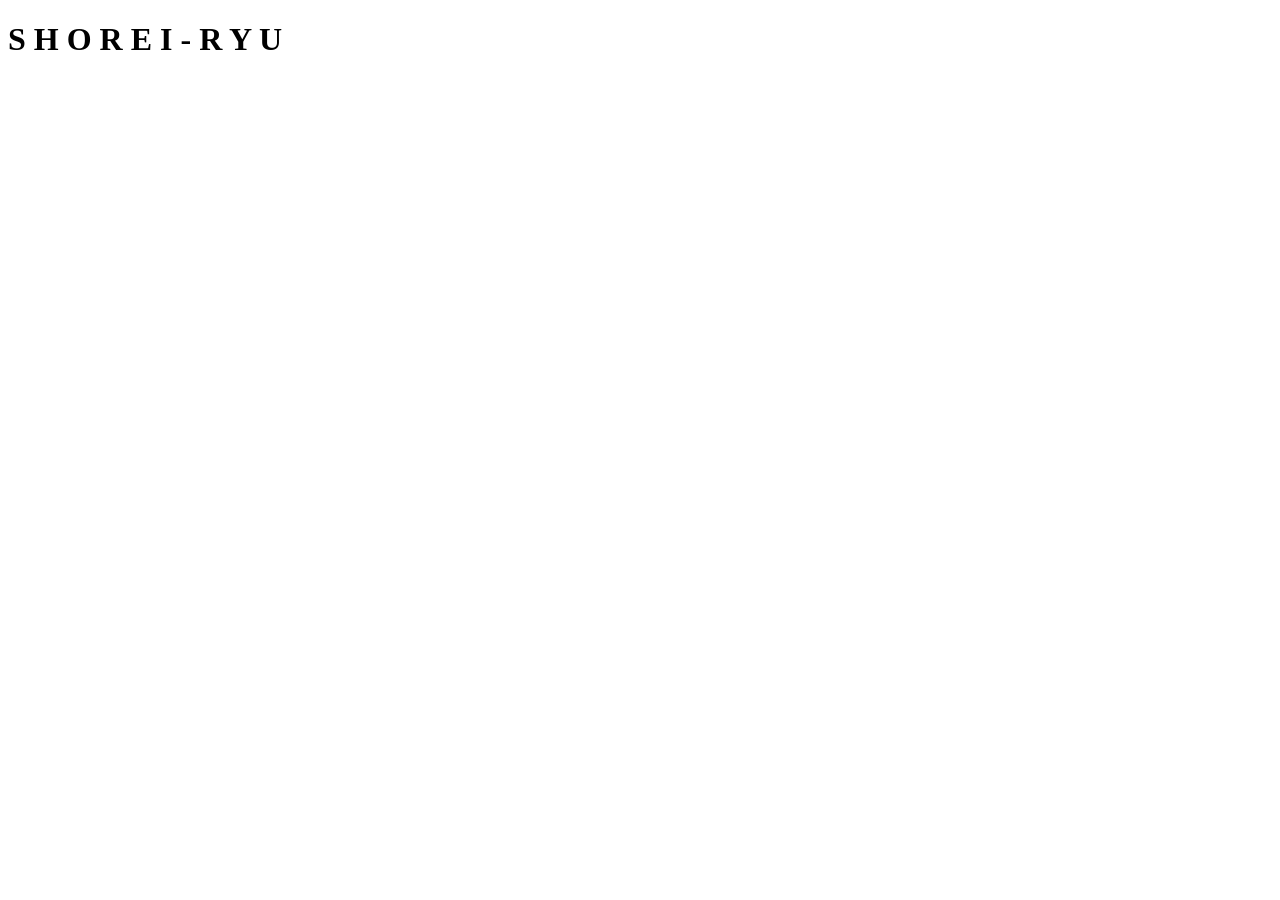
==== index.html @ 97dd445e "Add files via upload" ====
<!DOCTYPE html>
<html lang="en">
<head>
    <meta charset="UTF-8">
    <meta name="viewport" content="width=device-width, initial-scale=1.0">
    <title>Shorei-Ryu</title>
    <link rel="stylesheet" href="../CSS/indice.css">
    <h1>S H O R E I - R Y U</h1>
    
</head>

    
    
    
<body>
    
</body>
</html>
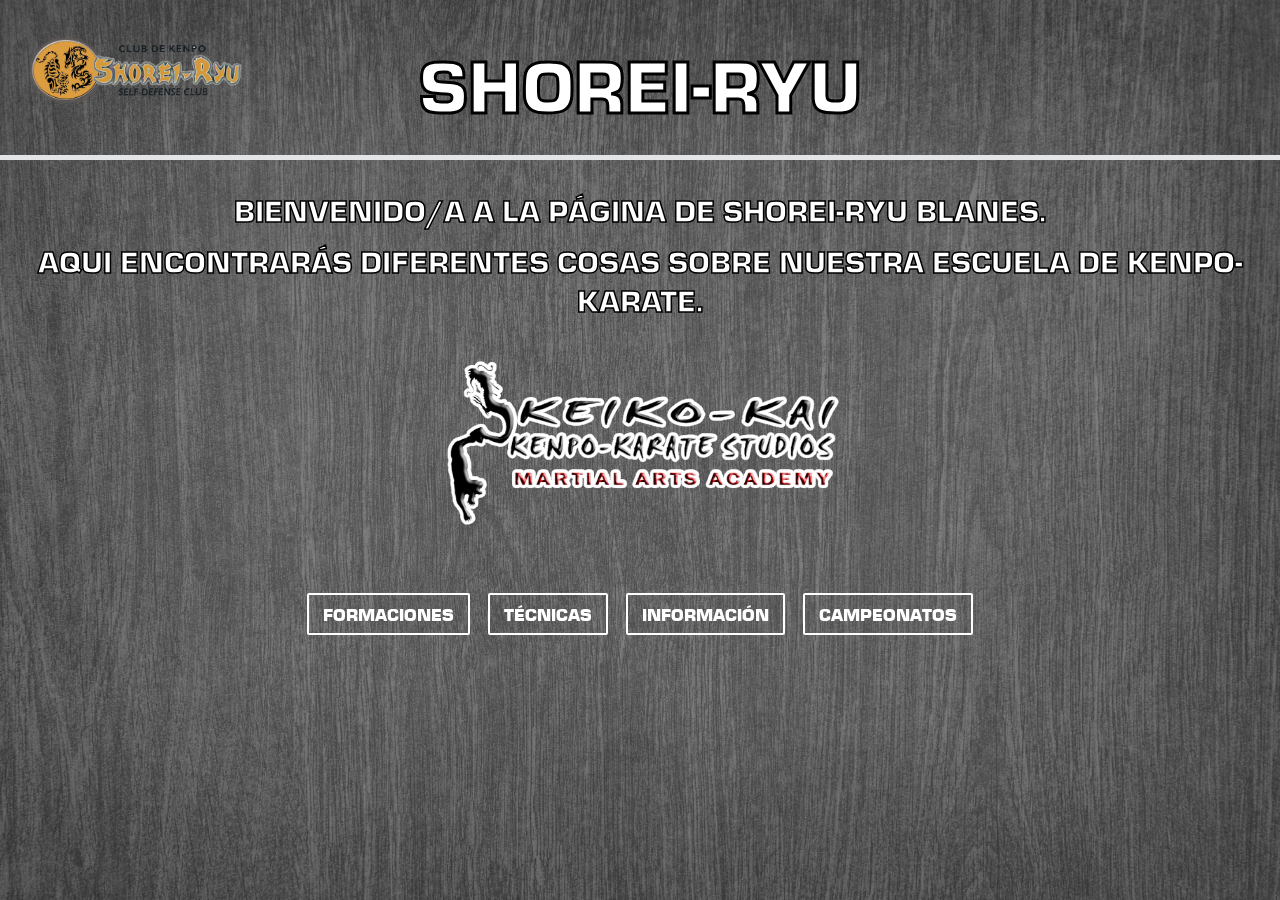
==== commit dac2bb5f: "Add files via upload" ====
--- a/index.html
+++ b/index.html
@@ -3,16 +3,35 @@
 <head>
     <meta charset="UTF-8">
     <meta name="viewport" content="width=device-width, initial-scale=1.0">
+    <link rel="icon" type="image/x-icon" href="/IMG/ukks 2 PMG.png">
     <title>Shorei-Ryu</title>
-    <link rel="stylesheet" href="../CSS/indice.css">
-    <h1>S H O R E I - R Y U</h1>
+    <link rel="stylesheet" href="../CSS/index.css">
+</head>
+<body>
+    <div class="top-bar">
+        <img src="IMG/shorei ryu bueno.png" alt="Logo" class="logo">
+        <h1 class="shorei-ryu">SHOREI-RYU</h1>
+        <div class="spacer"></div>
+    </div>
     
-</head>
+    <div class="divisor"></div>
+    
+    <b class="presentacion">BIENVENIDO/A A LA PÁGINA DE SHOREI-RYU BLANES.</b> <b class="presentacion2">AQUI ENCONTRARÁS DIFERENTES COSAS SOBRE NUESTRA ESCUELA DE KENPO-KARATE.
+    </b>
+    <br>
 
-    
-    
-    
-<body>
+        <img src="IMG/blanco.png" alt="Logo" class="logo2">
+
+    <br>
+    <br>
+    <br>
+
+    <nav class="pages-links" aria-label="Paginas del sitio">
+        <b><a href="pages/formaciones.html">FORMACIONES</a></b>
+        <b><a href="pages/tecnicas.html">TÉCNICAS</a></b>
+        <b><a href="pages/informacion.html">INFORMACIÓN</a></b> 
+        <b><a href="pages/campeonatos.html">CAMPEONATOS</a></b>
+    </nav>
     
 </body>
 </html>
--- a/CSS/index.css
+++ b/CSS/index.css
@@ -0,0 +1,291 @@
+@font-face {
+  font-family: "Eurostar Black";
+  src: url("../Fuentes/Eurostar\ Black.ttf") format("opentype");
+  font-weight: normal;
+  font-style: normal;
+}
+
+@font-face {
+  font-family: "Race";
+  src: url("../Fuentes/Race Sport.ttf") format("truetype");
+  font-weight: normal;
+  font-style: normal;
+}
+
+@font-face {
+  font-family: "Microgramma";
+  src: url("../Fuentes//Microgramma\ D\ Extended\ Bold.otf") format("opentype");
+  font-weight: normal;
+  font-style: normal;
+}
+
+@font-face {
+  font-family: "Waukegan LDO";
+  src: url("../Fuentes/Waukegan\ LDO.ttf") format("opentype");
+  font-weight: normal;
+  font-style: normal;
+}
+
+
+@font-face {
+  font-family: "Shelten";
+  src: url("../Fuentes/Shelten.ttf") format("opentype");
+  font-weight: normal;
+  font-style: normal;
+}
+
+@font-face {
+  font-family: "Sport Break";
+  src: url("../Fuentes/Sport\ Break\ Free\ Version.otf") format("opentype");
+  font-weight: normal;
+  font-style: normal;
+}
+
+
+.font-eurostar-black {
+  font-family: "Eurostar Black", Arial, sans-serif;
+}
+
+.font-race {
+  font-family: "Race", Arial, sans-serif;
+}
+
+.font-microgramma {
+  font-family: "Microgramma", Arial, sans-serif;
+}
+.font-waukegan-ldo {
+  font-family: "Waukegan LDO", Arial, sans-serif;
+}
+
+
+.font-shelten {
+  font-family: "Shelten", Arial, sans-serif;
+}
+
+.font-sport-break {
+  font-family: "Sport Break", Arial, sans-serif;
+}
+
+
+body {
+  margin: 0;
+  font-family: Arial, sans-serif;
+  background-image: url("../IMG/painted-wooden-plank-textured-backdrop.jpg");
+  background-size: cover;
+  background-position: center;
+  background-repeat: no-repeat;
+  min-height: 100vh;
+}
+
+.top-bar {
+  padding: clamp(8px, 1.2vw, 16px) clamp(12px, 3vw, 28px);
+  display: grid;
+  grid-template-columns: clamp(90px, 18vw, 210px) 1fr clamp(90px, 18vw, 210px);
+  align-items: center;
+  column-gap: 12px;
+}
+
+.logo {
+  width: clamp(98px, 18vw, 215px);
+  height: auto;
+  object-fit: contain;
+}
+
+.logo2 {
+  display: block;
+  width: min(420px, 90vw);
+  height: auto;
+  margin: 12px auto 0;
+  object-fit: contain;
+}
+
+.spacer {
+  width: clamp(90px, 18vw, 210px);
+}
+
+.shorei-ryu {
+  margin: 2rem 0 0;
+  text-align: center;
+  font-size: clamp(2.2rem, 6vw, 5rem);
+  font-family: "Eurostar Black", Arial, sans-serif;
+  color: #ffff;
+  line-height: 1;
+  -webkit-text-stroke: 3px rgb(0, 0, 0);
+}
+
+.titulo {
+  display: flex;
+  align-items: center;
+  gap: 12px;
+  padding: 20px;
+}
+
+.pages-links {
+  display: flex;
+  justify-content: center;
+  align-items: center;
+  flex-wrap: wrap;
+  gap: 18px;
+  padding: 16px 20px 24px;
+}
+
+.pages-links a {
+  color: #ffffff;
+  border: 2px solid #ffffff;
+  background-color: #e3e4e500;
+  padding: 8px 14px;
+  border-radius: 2px;
+  text-decoration: none;
+  font-weight: 600;
+  font-size: clamp(0.95rem, 2vw, 1.15rem);
+  font-family: "Eurostar Black", Arial, sans-serif;
+}
+
+.pages-links a:hover {
+  background-color: #c00000;
+}
+
+.formaciones-menu {
+  width: min(920px, 92vw);
+  margin: 0 auto 40px;
+  display: grid;
+  gap: 12px;
+}
+
+.grado-item {
+  border: 2px solid #ffffff;
+  background: rgba(0, 0, 0, 0.45);
+}
+
+.grado-item summary {
+  list-style: none;
+  cursor: pointer;
+  padding: 10px 16px;
+  color: #ffffff;
+  font-family: "Eurostar Black", Arial, sans-serif;
+  font-size: clamp(1rem, 2.5vw, 1.3rem);
+  text-transform: uppercase;
+  letter-spacing: 0.4px;
+  display: flex;
+  align-items: center;
+  justify-content: space-between;
+  gap: 12px;
+}
+
+.grado-item summary::-webkit-details-marker {
+  display: none;
+}
+
+.grado-thumb {
+  width: 58px;
+  height: 58px;
+  object-fit: contain;
+  flex-shrink: 0;
+}
+
+.grado-item[open] {
+  background: rgba(192, 0, 0, 0.45);
+}
+
+.divisor {
+  height: 5px;
+  background: #e3e4e5 ;
+  margin: 15px 0;
+}
+
+.presentacion {
+  display: flex;
+  flex-direction: column;
+  font-family: "Eurostar Black", Arial, sans-serif;
+  align-items: center;
+  gap: 20px;
+  padding: 16px 20px 8px;
+  font-size: clamp(1.50rem, 3.5vw, 2rem);
+  color: #fff;
+  -webkit-text-stroke: 1.5px #000;
+  text-align: center;
+}
+
+.presentacion2 {
+  display: flex;
+  flex-direction: column;
+  font-family: "Eurostar Black", Arial, sans-serif;
+  align-items: center;
+  gap: 12px;
+  padding: 4px 20px 10px;
+  font-size: clamp(1.50rem, 2.8vw, 2rem);
+  color: #fff;
+  -webkit-text-stroke: 1.5px #000;
+  text-align: center;
+
+}
+
+@media (max-width: 768px) {
+  .top-bar {
+    grid-template-columns: 78px 1fr 78px;
+    column-gap: 8px;
+  }
+
+  .logo,
+  .spacer {
+    width: 78px;
+  }
+
+  .logo2 {
+    width: min(360px, 88vw);
+  }
+
+  .divisor {
+    height: 4px;
+    margin: 10px 0;
+  }
+
+  .pages-links {
+    gap: 10px;
+    padding: 14px 12px 20px;
+  }
+
+  .formaciones-menu {
+    width: min(680px, 92vw);
+    gap: 10px;
+  }
+}
+
+@media (max-width: 480px) {
+  .top-bar {
+    grid-template-columns: 64px 1fr 64px;
+    padding: 8px 10px;
+  }
+
+  .logo,
+  .spacer {
+    width: 64px;
+  }
+
+  .shorei-ryu {
+    -webkit-text-stroke: 0.8px white;
+    letter-spacing: 0.5px;
+  }
+
+  .pages-links a {
+    width: 100%;
+    max-width: 320px;
+    text-align: center;
+  }
+
+  .formaciones-menu {
+    width: 94vw;
+  }
+
+  .grado-item summary {
+    padding: 11px 12px;
+    font-size: 1rem;
+  }
+
+  .grado-thumb {
+    width: 50px;
+    height: 50px;
+  }
+}
+
+
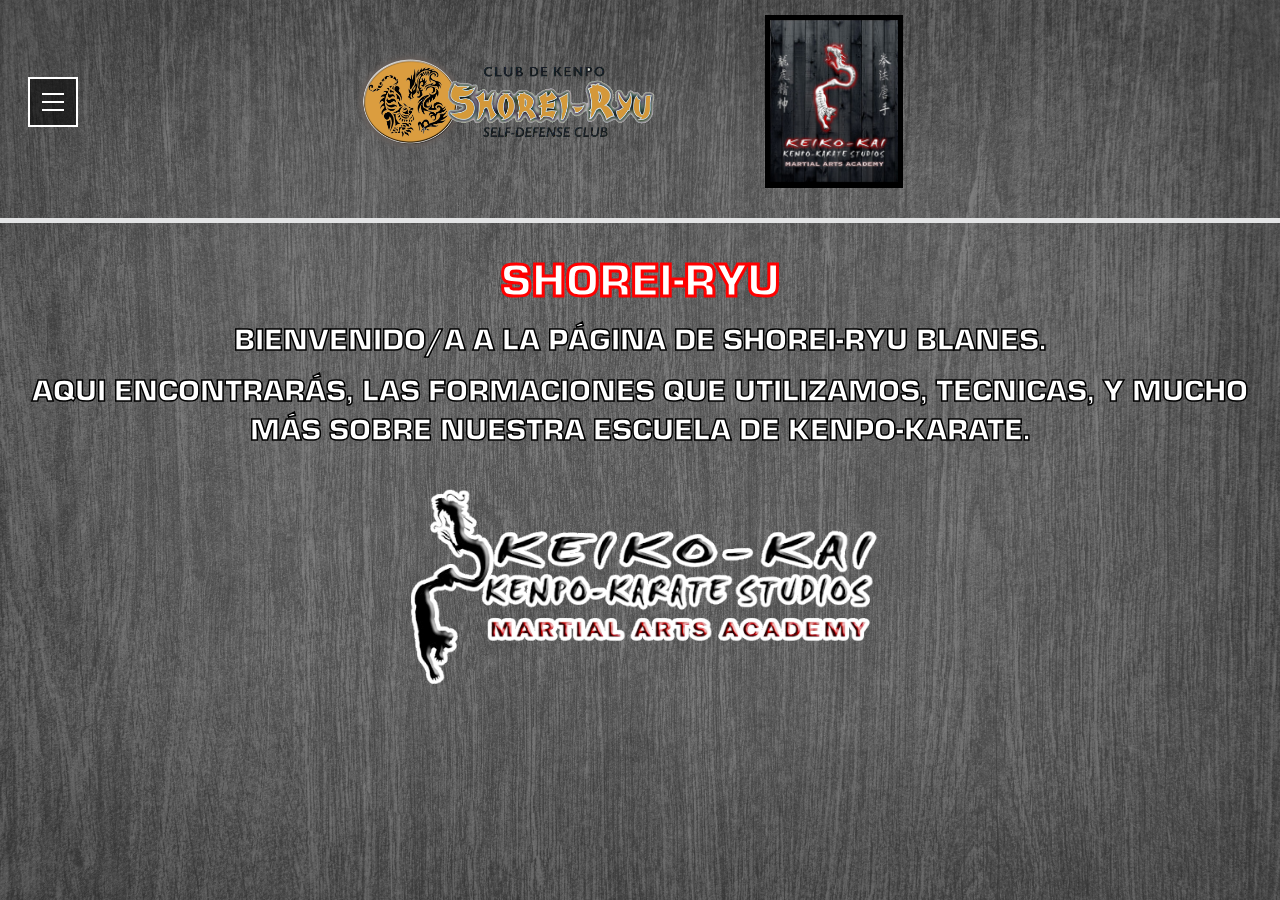
==== commit 71256eec: "Add files via upload" ====
--- a/index.html
+++ b/index.html
@@ -5,18 +5,32 @@
     <meta name="viewport" content="width=device-width, initial-scale=1.0">
     <link rel="icon" type="image/x-icon" href="/IMG/ukks 2 PMG.png">
     <title>Shorei-Ryu</title>
-    <link rel="stylesheet" href="../CSS/index.css">
+    <link rel="stylesheet" href="CSS/index.css">
 </head>
 <body>
     <div class="top-bar">
-        <img src="IMG/shorei ryu bueno.png" alt="Logo" class="logo">
-        <h1 class="shorei-ryu">SHOREI-RYU</h1>
-        <div class="spacer"></div>
+        <details class="nav-dropdown">
+            <summary class="nav-toggle" aria-label="Abrir menu de navegacion">
+                <span class="nav-line"></span>
+                <span class="nav-line"></span>
+                <span class="nav-line"></span>
+            </summary>
+            <nav class="pages-links nav-dropdown-links" aria-label="Paginas del sitio">
+                <b><a href="pages/formaciones.html">FORMACIONES</a></b>
+                <b><a href="pages/tecnicas.html">TECNICAS</a></b>
+                <b><a href="pages/informacion.html">INFORMACION</a></b>
+                <b><a href="pages/campeonatos.html">CAMPEONATOS</a></b>
+            </nav>
+        </details>
+        <div class="title-group">
+            <img src="IMG/shorei ryu bueno.png" alt="Logo izquierdo" class="logo-left">
+            <img src="IMG/2.jfif" alt="Logo" class="logo">
+        </div>
     </div>
     
     <div class="divisor"></div>
-    
-    <b class="presentacion">BIENVENIDO/A A LA PÁGINA DE SHOREI-RYU BLANES.</b> <b class="presentacion2">AQUI ENCONTRARÁS DIFERENTES COSAS SOBRE NUESTRA ESCUELA DE KENPO-KARATE.
+                <h1 class="shorei-ryu">SHOREI-RYU</h1>
+    <b class="presentacion">BIENVENIDO/A A LA PÁGINA DE SHOREI-RYU BLANES.</b> <b class="presentacion2">AQUI ENCONTRARÁS, LAS FORMACIONES QUE UTILIZAMOS, TECNICAS, Y MUCHO MÁS SOBRE NUESTRA ESCUELA DE KENPO-KARATE.
     </b>
     <br>
 
@@ -26,12 +40,5 @@
     <br>
     <br>
 
-    <nav class="pages-links" aria-label="Paginas del sitio">
-        <b><a href="pages/formaciones.html">FORMACIONES</a></b>
-        <b><a href="pages/tecnicas.html">TÉCNICAS</a></b>
-        <b><a href="pages/informacion.html">INFORMACIÓN</a></b> 
-        <b><a href="pages/campeonatos.html">CAMPEONATOS</a></b>
-    </nav>
-    
 </body>
 </html>
--- a/CSS/index.css
+++ b/CSS/index.css
@@ -80,20 +80,42 @@
 .top-bar {
   padding: clamp(8px, 1.2vw, 16px) clamp(12px, 3vw, 28px);
   display: grid;
-  grid-template-columns: clamp(90px, 18vw, 210px) 1fr clamp(90px, 18vw, 210px);
-  align-items: center;
-  column-gap: 12px;
+  grid-template-columns: auto 1fr auto;
+  align-items: center;
+  column-gap: 6px;
+}
+
+.top-bar::after {
+  content: "";
+  width: 46px;
 }
 
 .logo {
-  width: clamp(98px, 18vw, 215px);
+  width: clamp(70px, 10vw, 200px);
   height: auto;
   object-fit: contain;
+  justify-self: center;
+  border: 5px solid #000000;
+}
+
+.title-group {
+  display: flex;
+  align-items: center;
+  justify-content: center;
+  gap: clamp(1rem, 6vw, 10rem);
+}
+
+.logo-left {
+  width: clamp(300px, 10vw, 300px);
+  height: auto;
+  object-fit: contain;
+  margin-right: clamp(.5rem, 3vw, 0.5rem);
+  transform: translateX(-1.5rem);
 }
 
 .logo2 {
   display: block;
-  width: min(420px, 90vw);
+  width: min(500px, 90vw);
   height: auto;
   margin: 12px auto 0;
   object-fit: contain;
@@ -106,11 +128,40 @@
 .shorei-ryu {
   margin: 2rem 0 0;
   text-align: center;
-  font-size: clamp(2.2rem, 6vw, 5rem);
+  font-size: clamp(2rem, 6vw, 3rem);
   font-family: "Eurostar Black", Arial, sans-serif;
   color: #ffff;
   line-height: 1;
-  -webkit-text-stroke: 3px rgb(0, 0, 0);
+  -webkit-text-stroke: 3px rgb(255, 0, 0);
+}
+
+.nav-dropdown {
+  position: relative;
+}
+
+.nav-toggle {
+  list-style: none;
+  cursor: pointer;
+  width: 46px;
+  height: 46px;
+  border: 2px solid #ffffff;
+  background: rgba(0, 0, 0, 0.55);
+  display: flex;
+  flex-direction: column;
+  align-items: center;
+  justify-content: center;
+  gap: 6px;
+}
+
+.nav-toggle::-webkit-details-marker {
+  display: none;
+}
+
+.nav-line {
+  width: 22px;
+  height: 2px;
+  background: #ffffff;
+  display: block;
 }
 
 .titulo {
@@ -127,6 +178,25 @@
   flex-wrap: wrap;
   gap: 18px;
   padding: 16px 20px 24px;
+}
+
+.nav-dropdown-links {
+  display: none;
+}
+
+.nav-dropdown[open] .nav-dropdown-links {
+  display: flex;
+  position: absolute;
+  left: 0;
+  top: calc(100% + 8px);
+  min-width: 260px;
+  flex-direction: column;
+  align-items: stretch;
+  gap: 10px;
+  padding: 12px;
+  background: rgba(0, 0, 0, 0.88);
+  border: 2px solid #ffffff;
+  z-index: 30;
 }
 
 .pages-links a {
@@ -139,6 +209,8 @@
   font-weight: 600;
   font-size: clamp(0.95rem, 2vw, 1.15rem);
   font-family: "Eurostar Black", Arial, sans-serif;
+  display: block;
+  text-align: center;
 }
 
 .pages-links a:hover {
@@ -222,13 +294,12 @@
 
 @media (max-width: 768px) {
   .top-bar {
-    grid-template-columns: 78px 1fr 78px;
+    grid-template-columns: auto 1fr auto;
     column-gap: 8px;
   }
 
-  .logo,
-  .spacer {
-    width: 78px;
+  .top-bar::after {
+    width: 42px;
   }
 
   .logo2 {
@@ -240,9 +311,10 @@
     margin: 10px 0;
   }
 
-  .pages-links {
-    gap: 10px;
-    padding: 14px 12px 20px;
+  .nav-dropdown[open] .nav-dropdown-links {
+    min-width: 230px;
+    gap: 9px;
+    padding: 10px;
   }
 
   .formaciones-menu {
@@ -253,11 +325,16 @@
 
 @media (max-width: 480px) {
   .top-bar {
-    grid-template-columns: 64px 1fr 64px;
+    grid-template-columns: auto 1fr auto;
     padding: 8px 10px;
   }
 
+  .top-bar::after {
+    width: 42px;
+  }
+
   .logo,
+  .logo-left,
   .spacer {
     width: 64px;
   }
@@ -267,9 +344,19 @@
     letter-spacing: 0.5px;
   }
 
-  .pages-links a {
+  .nav-toggle {
+    width: 42px;
+    height: 42px;
+  }
+
+  .nav-dropdown[open] .nav-dropdown-links {
+    min-width: 210px;
+    gap: 8px;
+  }
+
+  .nav-dropdown-links a {
     width: 100%;
-    max-width: 320px;
+    max-width: none;
     text-align: center;
   }
 
